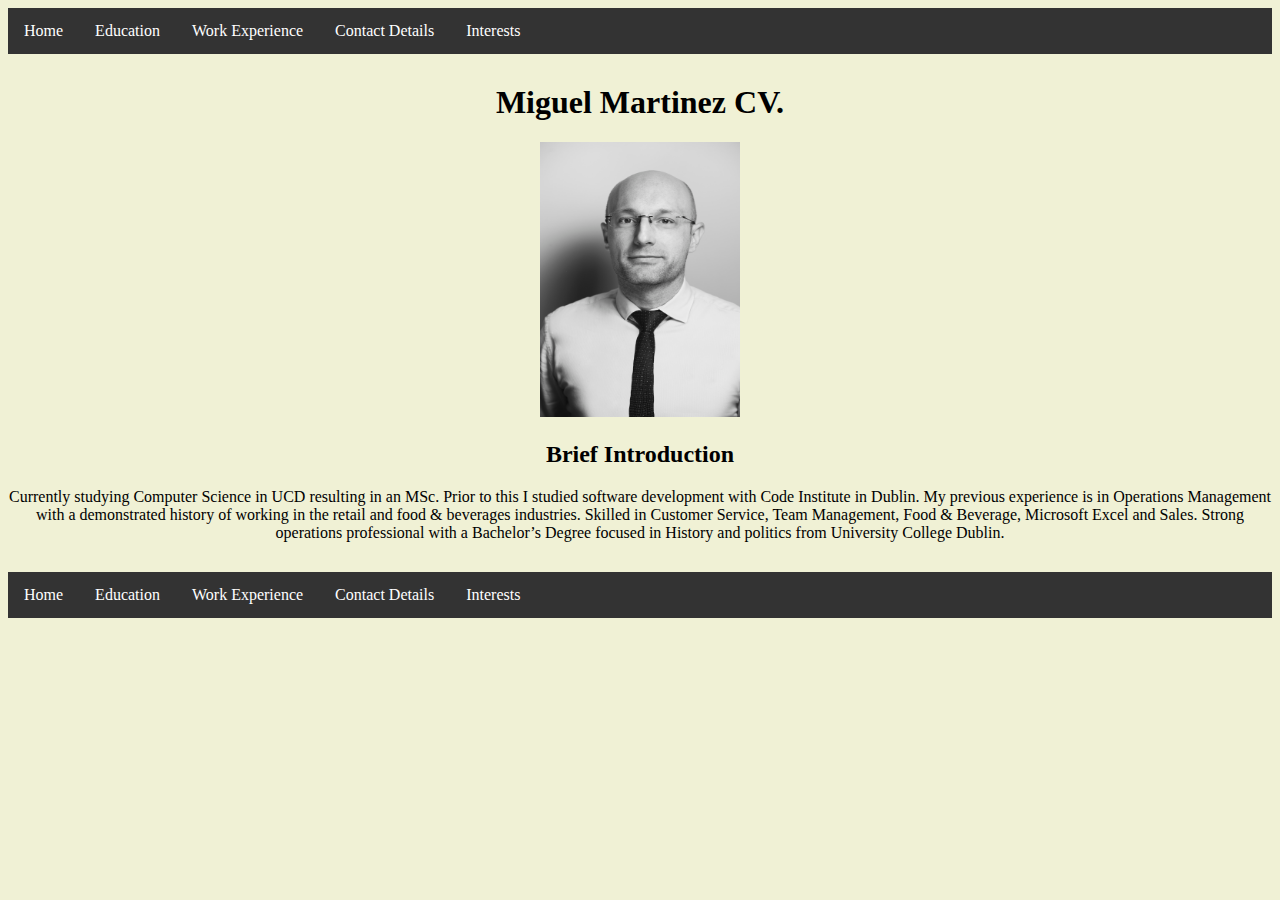
==== assignment1/index.html @ 34564676 "added the navbar as the footer and created files for links" ====
<!DOCTYPE html>
<html lang="en">
<head>
    <meta charset="UTF-8">
    <meta name="viewport" content="width=device-width, initial-scale=1.0">
    <meta http-equiv="X-UA-Compatible" content="ie=edge">
    <link rel="stylesheet" href="style.css" type="text/css" />
    <title>Main Page</title>
</head>
<body>
<!--NAV BAR---------------------------------------------->
    <ul class="navbar margin">
        <li><a href="index.html">Home</a></li>
        <li><a href="education.html">Education</a></li>
        <li><a href="workexp.html">Work Experience</a></li>
        <li><a href="contact.html">Contact Details</a></li>
        <li><a href="interests.html">Interests</a></li>
    </ul>
<!--NAV BAR------------------------------------------------->
    <h1>Miguel Martinez CV.</h1>
    <div>
    <img src="miguel.jpg" alt="Miguel Martinez">
    </div>
    <h2>Brief Introduction</h2>
    <p class="margin">Currently studying Computer Science in UCD resulting in an MSc. Prior to this I studied software development with Code Institute in Dublin. My previous experience is in Operations Management with a demonstrated history of working in the retail and food & beverages industries. Skilled in Customer Service, Team Management, Food & Beverage, Microsoft Excel and Sales. Strong operations professional with a Bachelor’s Degree focused in History and politics from University College Dublin.</p>
    <footer>
        <ul class="navbar">
        <li><a href="index.html">Home</a></li>
        <li><a href="education.html">Education</a></li>
        <li><a href="workexp.html">Work Experience</a></li>
        <li><a href="contact.html">Contact Details</a></li>
        <li><a href="interests.html">Interests</a></li>
    </ul>
    </footer>
    
</body>
</html>
---- assignment1/style.css ----
body {
    background-color: #F0F1D5;
    text-align: center;
}

/*Nav bar and footer--------------*/
.navbar {
    list-style-type: none;
    margin: 0;
    padding: 0;
    overflow: hidden;
    background-color: #333;
}

li {
    float: left;
}

li a {
    display: block;
    color: white;
    text-align: center;
    padding: 14px 16px;
    text-decoration: none;
}
/*Nav bar and footer ends------------------*/

img {
    height: 275px;
    width: 200px;
}

.margin {
    margin-bottom: 30px;
}
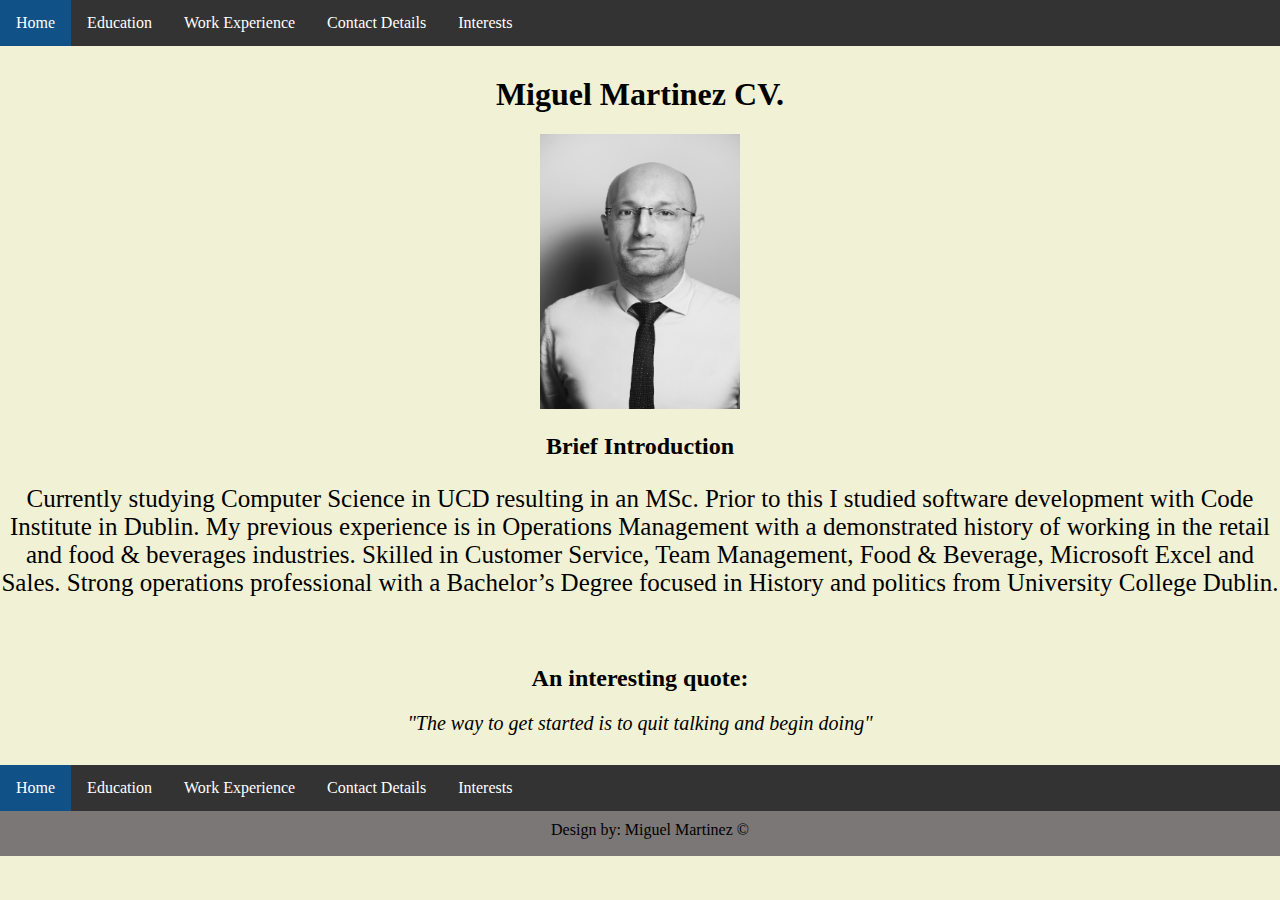
==== commit a484c3d4: "fixed margin bug in <body>, added quote and design by section under bottom navbar" ====
--- a/assignment1/index.html
+++ b/assignment1/index.html
@@ -1,5 +1,6 @@
 <!DOCTYPE html>
 <html lang="en">
+
 <head>
     <meta charset="UTF-8">
     <meta name="viewport" content="width=device-width, initial-scale=1.0">
@@ -7,31 +8,43 @@
     <link rel="stylesheet" href="style.css" type="text/css" />
     <title>Main Page</title>
 </head>
+
 <body>
-<!--NAV BAR---------------------------------------------->
+    <!--NAV BAR---------------------------------------------->
     <ul class="navbar margin">
-        <li><a href="index.html">Home</a></li>
+        <li><a href="index.html" class="active">Home</a></li>
         <li><a href="education.html">Education</a></li>
         <li><a href="workexp.html">Work Experience</a></li>
         <li><a href="contact.html">Contact Details</a></li>
         <li><a href="interests.html">Interests</a></li>
     </ul>
-<!--NAV BAR------------------------------------------------->
+    <!--NAV BAR------------------------------------------------->
     <h1>Miguel Martinez CV.</h1>
     <div>
-    <img src="miguel.jpg" alt="Miguel Martinez">
+        <img src="miguel.jpg" alt="Miguel Martinez">
     </div>
+    
     <h2>Brief Introduction</h2>
-    <p class="margin">Currently studying Computer Science in UCD resulting in an MSc. Prior to this I studied software development with Code Institute in Dublin. My previous experience is in Operations Management with a demonstrated history of working in the retail and food & beverages industries. Skilled in Customer Service, Team Management, Food & Beverage, Microsoft Excel and Sales. Strong operations professional with a Bachelor’s Degree focused in History and politics from University College Dublin.</p>
+    <p class="font_size margin">Currently studying Computer Science in UCD resulting in an MSc. Prior to this I studied software development with Code Institute in Dublin. My previous experience is in Operations Management with a demonstrated history of working in the retail and food & beverages industries. Skilled in Customer Service, Team Management, Food & Beverage, Microsoft Excel and Sales. Strong operations professional with a Bachelor’s Degree focused in History and politics from University College Dublin.</p>
+    <br>
+    <div class="margin">
+    <h2>An interesting quote:</h2>
+    <cite>"The way to get started is to quit talking and begin doing"</cite>
+    </div>
+    
     <footer>
         <ul class="navbar">
-        <li><a href="index.html">Home</a></li>
-        <li><a href="education.html">Education</a></li>
-        <li><a href="workexp.html">Work Experience</a></li>
-        <li><a href="contact.html">Contact Details</a></li>
-        <li><a href="interests.html">Interests</a></li>
-    </ul>
+            <li><a href="index.html" class="active">Home</a></li>
+            <li><a href="education.html">Education</a></li>
+            <li><a href="workexp.html">Work Experience</a></li>
+            <li><a href="contact.html">Contact Details</a></li>
+            <li><a href="interests.html">Interests</a></li>
+        </ul>
+        <div class="design">
+            <span>Design by: Miguel Martinez &copy</span>
+        </div>
     </footer>
-    
+
 </body>
-</html>+
+</html>
--- a/assignment1/style.css
+++ b/assignment1/style.css
@@ -1,6 +1,7 @@
 body {
     background-color: #F0F1D5;
     text-align: center;
+    margin: 0;
 }
 
 /*Nav bar and footer--------------*/
@@ -23,6 +24,15 @@
     padding: 14px 16px;
     text-decoration: none;
 }
+
+li a:hover:not(.active) {
+    background-color: #2C8693;
+}
+
+.active {
+    background-color: #105187;
+    
+}
 /*Nav bar and footer ends------------------*/
 
 img {
@@ -30,7 +40,25 @@
     width: 200px;
 }
 
+.font_size {
+    font-size: 25px;
+}
+
 .margin {
     margin-bottom: 30px;
 }
 
+
+cite {
+    font-size: 20px;
+}
+
+/*footer only--------------------------------*/
+
+.design {
+    background-color: #7b7777;
+    padding: 10px;
+    height: 25px;
+    text-align: center;
+    width: 100vw;
+}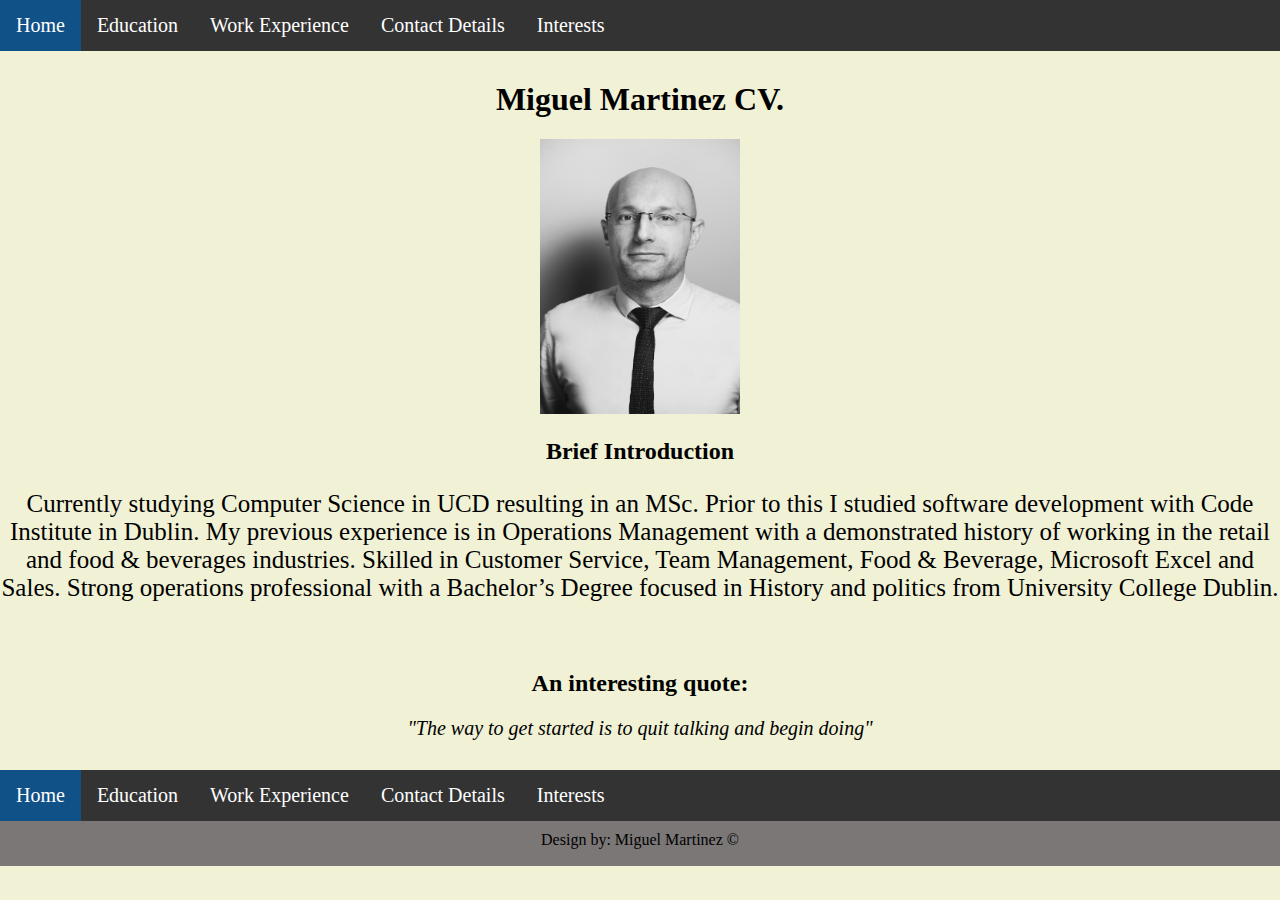
==== commit 71c7eb0a: "increased navbar font size to 20px" ====
--- a/assignment1/index.html
+++ b/assignment1/index.html
@@ -31,7 +31,7 @@
     <h2>An interesting quote:</h2>
     <cite>"The way to get started is to quit talking and begin doing"</cite>
     </div>
-    
+<!--Footer--------------------------------------------------------->
     <footer>
         <ul class="navbar">
             <li><a href="index.html" class="active">Home</a></li>
--- a/assignment1/style.css
+++ b/assignment1/style.css
@@ -18,6 +18,7 @@
 }
 
 li a {
+    font-size: 20px;
     display: block;
     color: white;
     text-align: center;
@@ -60,5 +61,4 @@
     padding: 10px;
     height: 25px;
     text-align: center;
-    width: 100vw;
 }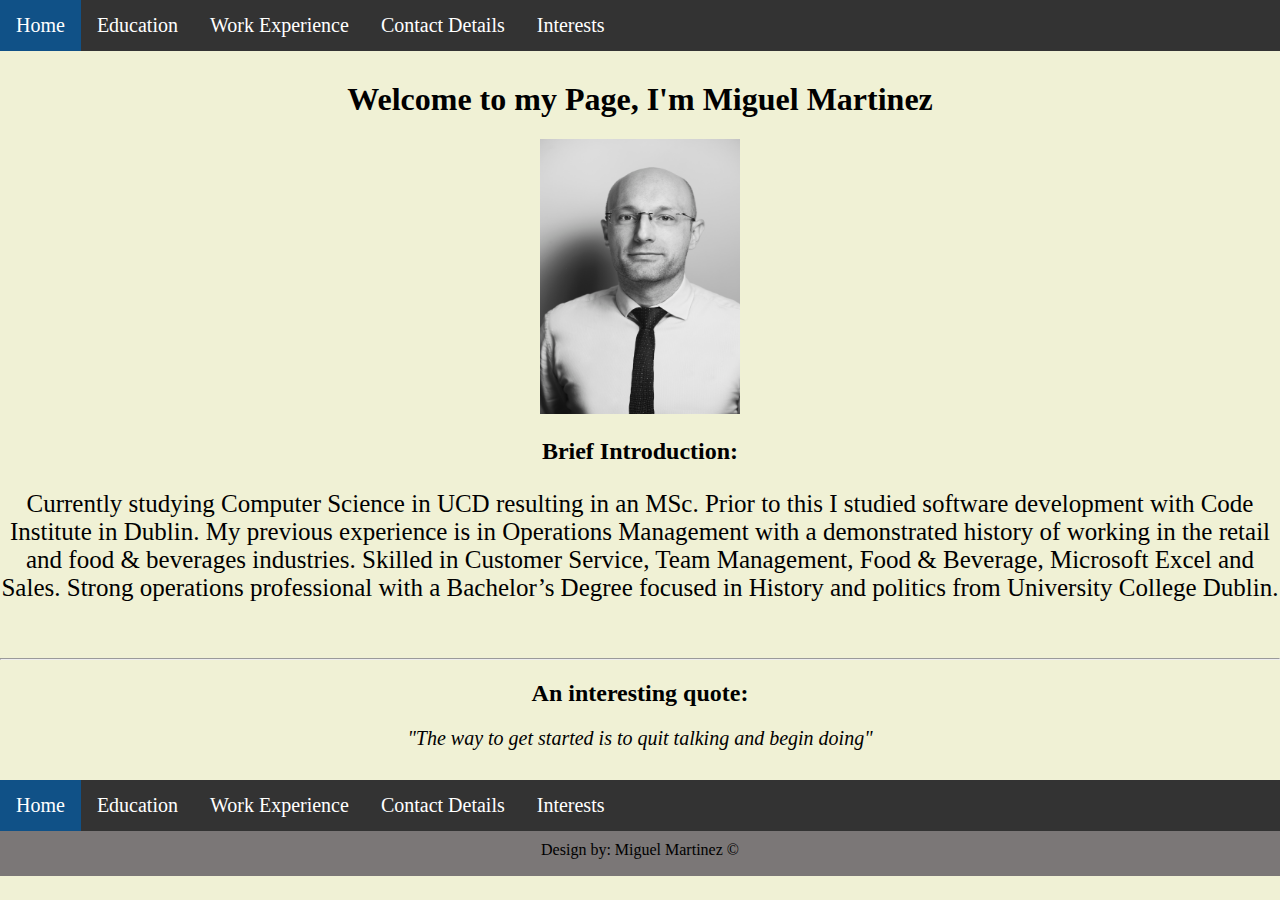
==== commit 08b8a3a2: "increased size of descriptions in interests.html" ====
--- a/assignment1/index.html
+++ b/assignment1/index.html
@@ -10,6 +10,7 @@
 </head>
 
 <body>
+    <header>
     <!--NAV BAR---------------------------------------------->
     <ul class="navbar margin">
         <li><a href="index.html" class="active">Home</a></li>
@@ -18,20 +19,25 @@
         <li><a href="contact.html">Contact Details</a></li>
         <li><a href="interests.html">Interests</a></li>
     </ul>
-    <!--NAV BAR------------------------------------------------->
-    <h1>Miguel Martinez CV.</h1>
-    <div>
-        <img src="miguel.jpg" alt="Miguel Martinez">
-    </div>
-    
-    <h2>Brief Introduction</h2>
-    <p class="font_size margin">Currently studying Computer Science in UCD resulting in an MSc. Prior to this I studied software development with Code Institute in Dublin. My previous experience is in Operations Management with a demonstrated history of working in the retail and food & beverages industries. Skilled in Customer Service, Team Management, Food & Beverage, Microsoft Excel and Sales. Strong operations professional with a Bachelor’s Degree focused in History and politics from University College Dublin.</p>
-    <br>
-    <div class="margin">
-    <h2>An interesting quote:</h2>
-    <cite>"The way to get started is to quit talking and begin doing"</cite>
-    </div>
-<!--Footer--------------------------------------------------------->
+    <!--NAV BAR------------------------------------------------>
+    </header>
+    <main>
+        <h1>Welcome to my Page, I'm Miguel Martinez</h1>
+        <div>
+            <img src="images/miguel.jpg" alt="Miguel Martinez">
+        </div>
+
+        <h2>Brief Introduction:</h2>
+        <p class="font_size margin">Currently studying Computer Science in UCD resulting in an MSc. Prior to this I studied software development with Code Institute in Dublin. My previous experience is in Operations Management with a demonstrated history of working in the retail and food & beverages industries. Skilled in Customer Service, Team Management, Food & Beverage, Microsoft Excel and Sales. Strong operations professional with a Bachelor’s Degree focused in History and politics from University College Dublin.</p>
+        <br>
+        <hr>
+        <div class="margin">
+            <h2>An interesting quote:</h2>
+            <cite class="margin">"The way to get started is to quit talking and begin doing"</cite>
+        </div>
+
+    </main>
+    <!--Footer--------------------------------------------------------->
     <footer>
         <ul class="navbar">
             <li><a href="index.html" class="active">Home</a></li>
--- a/assignment1/style.css
+++ b/assignment1/style.css
@@ -34,7 +34,7 @@
     background-color: #105187;
     
 }
-/*Nav bar and footer ends------------------*/
+/*Main-----------------------------------*/
 
 img {
     height: 275px;
@@ -49,9 +49,70 @@
     margin-bottom: 30px;
 }
 
-
 cite {
     font-size: 20px;
+}
+
+.video {
+    padding-bottom:20px;
+}
+
+/*Gallery-------------------------------*/
+
+.gallery {
+    display: inline-block;
+    margin: 5px;
+    border: 1px solid #ccc;
+    width: 450px;
+}
+
+.gallery:hover {
+    opacity: 0.6;
+    border: 1px solid black;
+}
+
+.gallery img {
+    width: 100%;
+    height: 400px;
+}
+
+.idesc {
+    padding: 5px;
+    text-align: center;
+}
+.pdesc {
+    font-size: 25px;
+    font-weight: bolder;
+}
+
+/*Results table--------------------------*/
+
+table {
+    width:35%;
+    margin-bottom: 30px;
+}
+
+table, th, td {
+    border: 1px solid black;
+    border-collapse: collapse;
+}
+
+th, td {
+    padding: 15px;
+    text-align: left;
+}
+
+.t01 tr:nth-child(even) {
+    background-color: #eee;
+}
+
+.t01 tr:nth-child(odd) {
+   background-color: #fff;
+}
+
+.t01 th {
+    background-color: black;
+    color: white;
 }
 
 /*footer only--------------------------------*/
